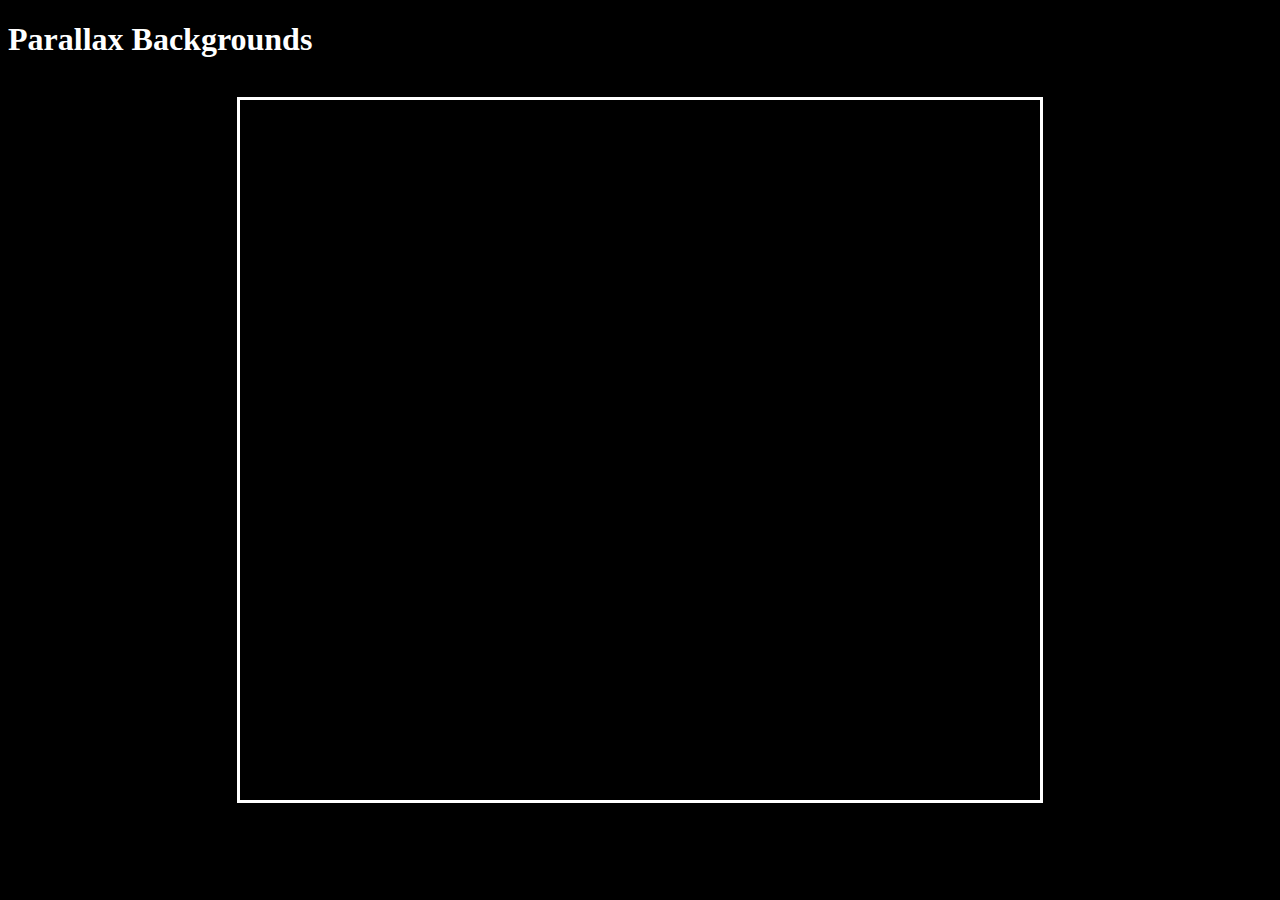
==== project2/index.html @ aaecb401 "Initial Commit" ====
<!DOCTYPE html>
<html lang="en">
  <head>
    <meta charset="UTF-8" />
    <meta name="viewport" content="width=device-width, initial-scale=1.0" />
    <title>Parallax Backgrounds</title>
    <link rel="stylesheet" href="style.css" />
  </head>
  <body>
    <h1>Parallax Backgrounds</h1>
    <canvas id="canvas1"></canvas>

    <script src="script.js"></script>
  </body>
</html>
---- project2/style.css ----
body {
  background: black;
}

h1 {
  color: white;
}

#canvas1 {
  position: absolute;
  border: 3px solid white;
  width: 800px;
  height: 700px;
  top: 50%;
  left: 50%;
  transform: translate(-50%, -50%);
}
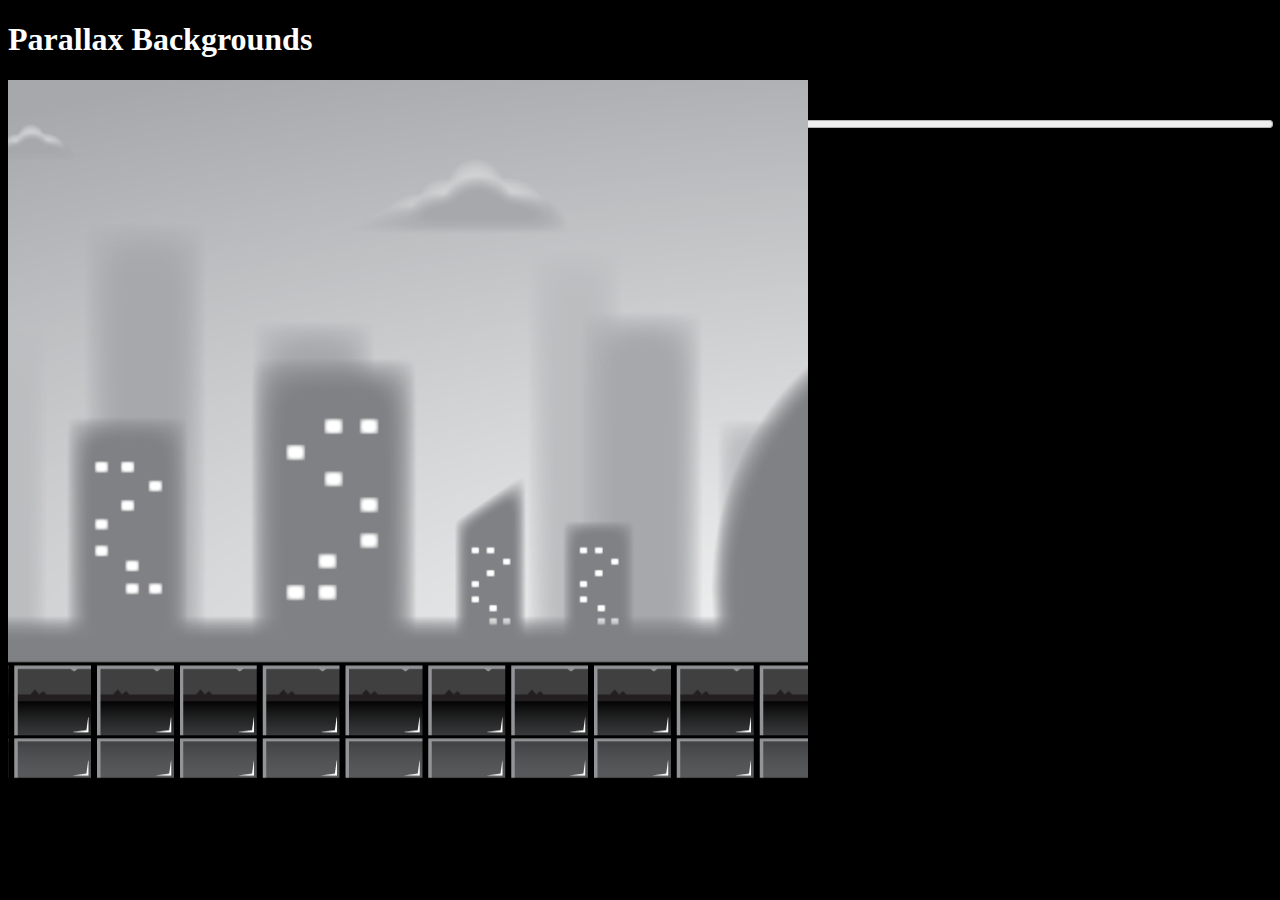
==== commit cc7db0cd: "completed project2" ====
--- a/project2/index.html
+++ b/project2/index.html
@@ -8,7 +8,18 @@
   </head>
   <body>
     <h1>Parallax Backgrounds</h1>
-    <canvas id="canvas1"></canvas>
+    <div class="container">
+      <canvas id="canvas1"></canvas>
+      <p>Game Speed <span id="showGameSpeed"></span></p>
+      <input
+        type="range"
+        min="0"
+        max="20"
+        value="5"
+        class="slider"
+        id="slider"
+      />
+    </div>
 
     <script src="script.js"></script>
   </body>
--- a/project2/style.css
+++ b/project2/style.css
@@ -6,12 +6,25 @@
   color: white;
 }
 
-#canvas1 {
+#container {
   position: absolute;
-  border: 3px solid white;
   width: 800px;
-  height: 700px;
   top: 50%;
   left: 50%;
   transform: translate(-50%, -50%);
+  font-size: 25px;
 }
+
+#canvas1 {
+  position: absolute;
+  width: 800px;
+  height: 700px;
+}
+
+#slider {
+  width: 100%;
+}
+
+p {
+  color: white;
+}
